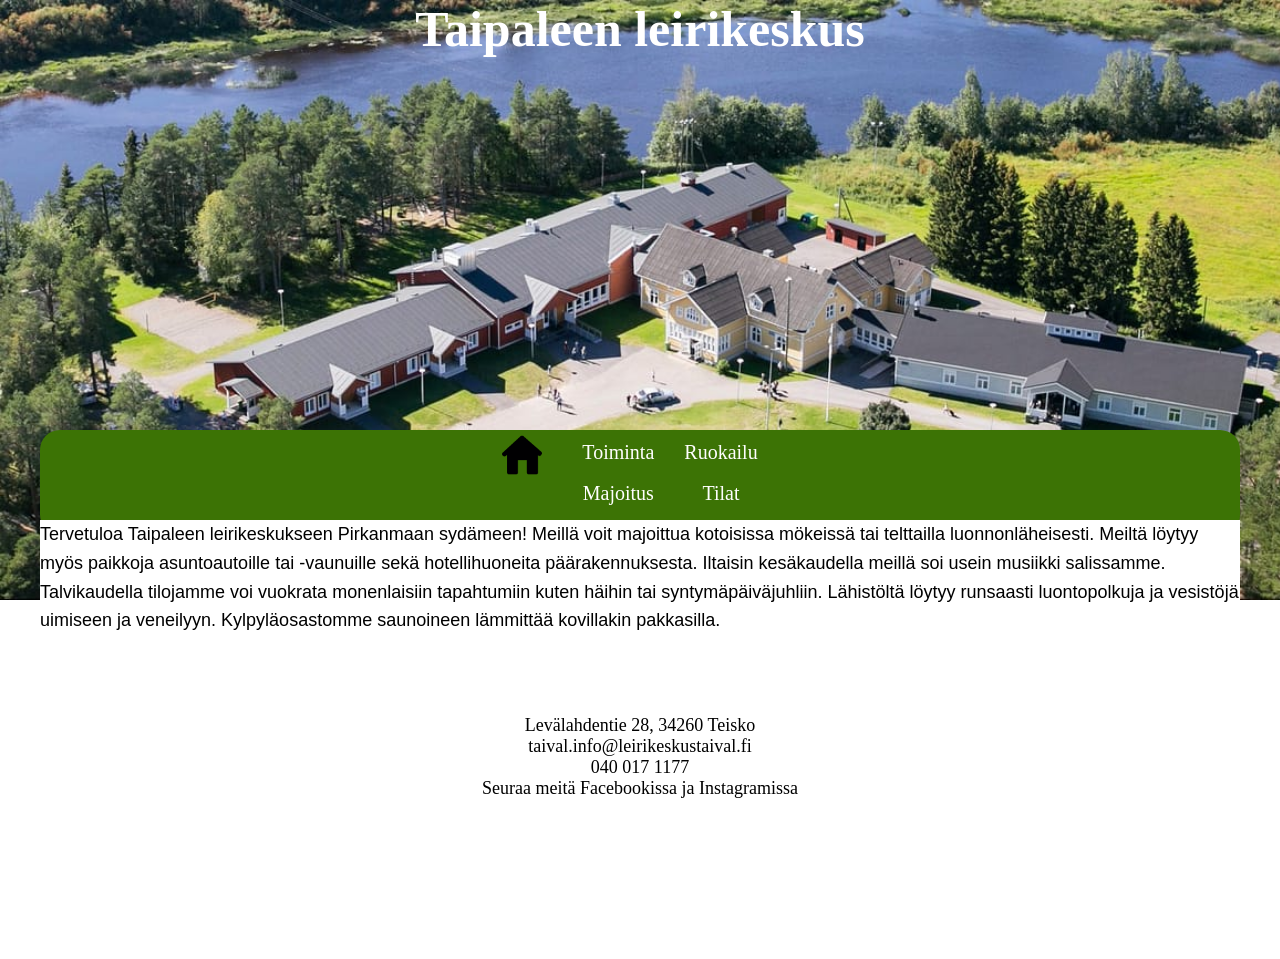
==== index.html @ 991d818e "h" ====
<!DOCTYPE html>
<html lang="fi">
<head>
    <meta charset="UTF-8">
    <meta name="viewport" content="width=device-width, initial-scale=1.0">
    <title>Taipaleen leirikeskus</title>
    <link rel="stylesheet" href="index.css">
</head>
<body>

<header>
    <h1>Taipaleen leirikeskus</h1>

    <nav>
        <ul>
            <li class="koti-li">
                <a href="file:///C:/Users/rafeef.al-azzawi/Documents/ohjelmointi-rafeef17/taipale/index.html">
                    <img src="koti.png" alt="koti" class="koti">
                </a>
            </li>
        
            <li class="nav1">
                <a href="toiminta.html">Toiminta</a><br>
                <a href="majoitus.html">Majoitus</a>
            </li>
        
            <li class="nav2">
                <a href="Ruokailu.html">Ruokailu</a><br>
                <a href="Tilat.html">Tilat</a>
            </li>
        </ul>
    </nav>
</header>

<main>
    <p>
        Tervetuloa Taipaleen leirikeskukseen Pirkanmaan sydämeen!
        Meillä voit majoittua kotoisissa mökeissä tai telttailla luonnonläheisesti.
        Meiltä löytyy myös paikkoja asuntoautoille tai -vaunuille sekä hotellihuoneita
        päärakennuksesta. Iltaisin kesäkaudella meillä soi usein musiikki salissamme.
        Talvikaudella tilojamme voi vuokrata monenlaisiin tapahtumiin kuten häihin
        tai syntymäpäiväjuhliin. Lähistöltä löytyy runsaasti luontopolkuja ja vesistöjä
        uimiseen ja veneilyyn. Kylpyläosastomme saunoineen lämmittää kovillakin pakkasilla.
    </p>
</main>

<footer>
    <p>
        Levälahdentie 28, 34260 Teisko<br>
        taival.info@leirikeskustaival.fi<br>
        040 017 1177<br>
        Seuraa meitä Facebookissa ja Instagramissa
    </p>
</footer>

</body>
</html>
---- index.css ----
*{
    margin: 0;
    box-sizing: border-box;
}
h1{
    font-size: 50px;
    font-family: 'Times New Roman', Times, serif;
    text-align: center;
    color:white;
}
header{
    background-image: url(leiri.jpg);
    height: 600px;
    background-size: cover;
}

nav {
    position: absolute;
    left: 40px;
    right: 40px;
    background-color: rgba(60, 115, 5);
    border-radius: 20px;
    top: 430px;
}
ul{
    display: flex;
    justify-content: center;
    align-items: center;
    padding: 20px;
}

li {
    list-style: none;
    margin: 10px;
}
nav a{
    color: white;
    text-decoration: none;
    font-size: 18px;
}

nav a:hover {
    text-decoration: underline;
}


.koti {
    width: 40px;
    position: relative;
    top: -25px;
    left: -20px;
}
main {
    padding: 40px;
    font-family: Arial, sans-serif;
    line-height: 1.6;
}


footer {
    text-align: center;
    padding: 20px;
    font-size: x-large;
}
p{
    box-sizing: border-box;
    margin-bottom: 20px;
    background-color: white;
    top:-120px;
    position: relative;
    font-size: large;
}
.navs{
    display: flex;
    margin-bottom: 60px;
    position: relative;

}
.nav2 a{
  font-size: 20px;}

  .nav1,
.nav2 {
    display: flex;
    flex-direction: column;
}

.nav1 {
    margin-right: 20px;
}

.nav1 a {
    font-size: 20px;
}

.nav1,
.nav2 {
    display: flex;
    flex-direction: column;
    align-items: center;
    margin-top: -10px;
}
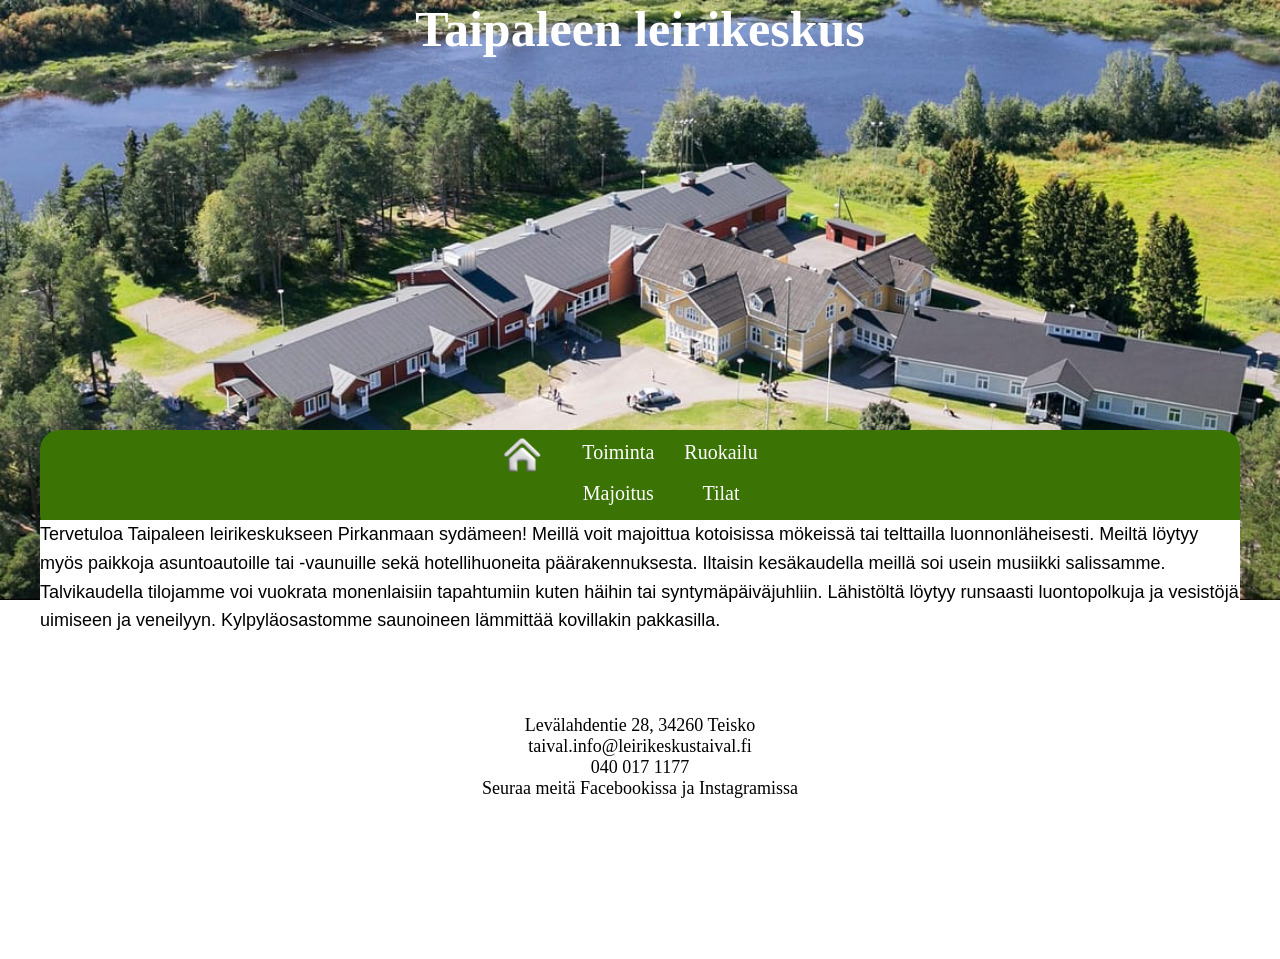
==== commit 6fdb8873: "¨g" ====
--- a/index.html
+++ b/index.html
@@ -14,8 +14,8 @@
     <nav>
         <ul>
             <li class="koti-li">
-                <a href="file:///C:/Users/rafeef.al-azzawi/Documents/ohjelmointi-rafeef17/taipale/index.html">
-                    <img src="koti.png" alt="koti" class="koti">
+                <a href="index.html">
+                    <img src="house.png" alt="koti" class="koti">
                 </a>
             </li>
         
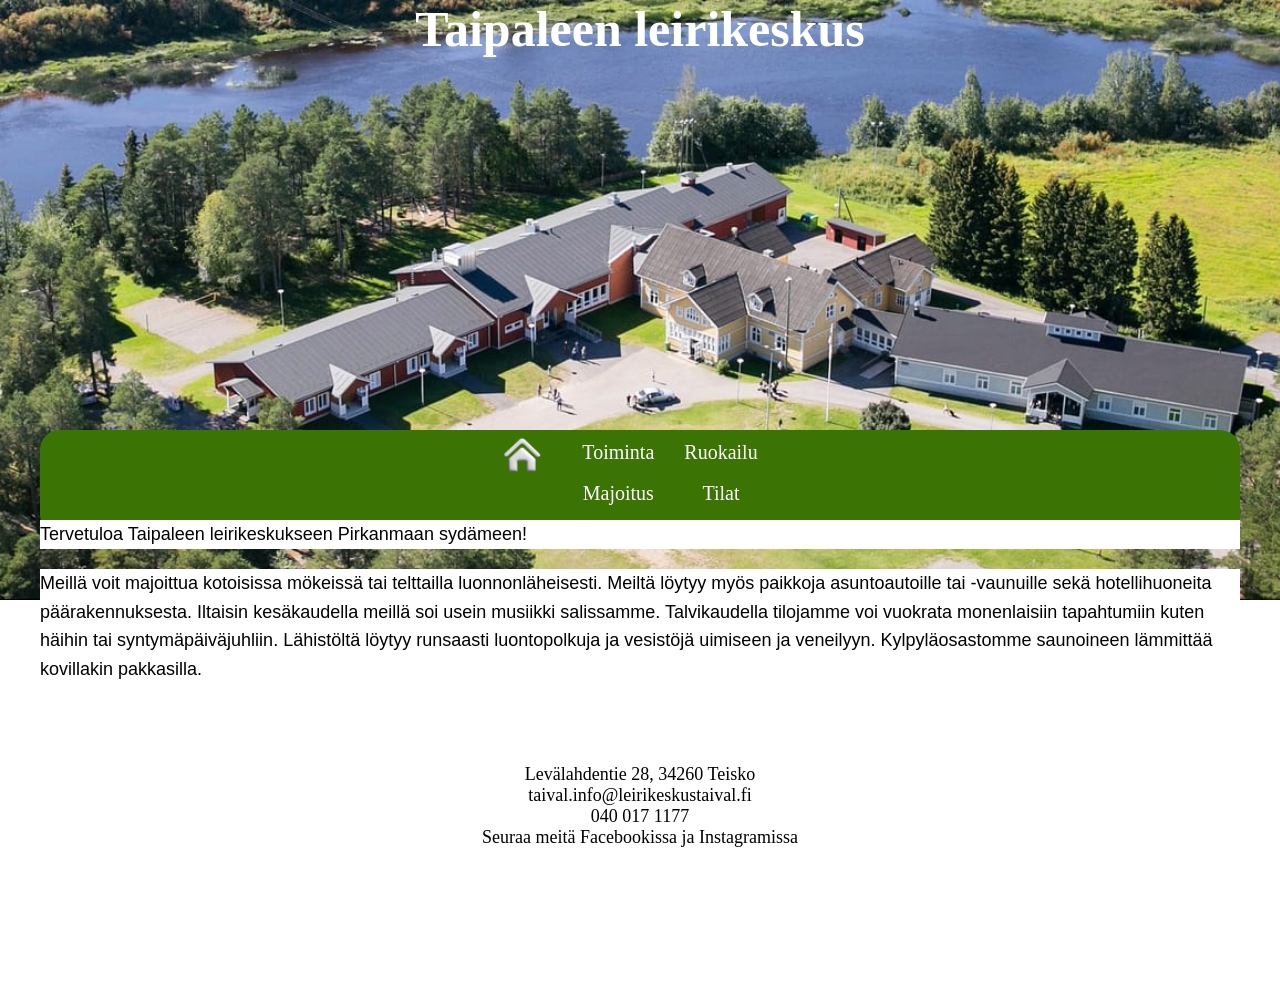
==== commit 74a3ba9d: "h" ====
--- a/index.html
+++ b/index.html
@@ -33,8 +33,8 @@
 </header>
 
 <main>
+    <p> Tervetuloa Taipaleen leirikeskukseen Pirkanmaan sydämeen!</p>
     <p>
-        Tervetuloa Taipaleen leirikeskukseen Pirkanmaan sydämeen!
         Meillä voit majoittua kotoisissa mökeissä tai telttailla luonnonläheisesti.
         Meiltä löytyy myös paikkoja asuntoautoille tai -vaunuille sekä hotellihuoneita
         päärakennuksesta. Iltaisin kesäkaudella meillä soi usein musiikki salissamme.
